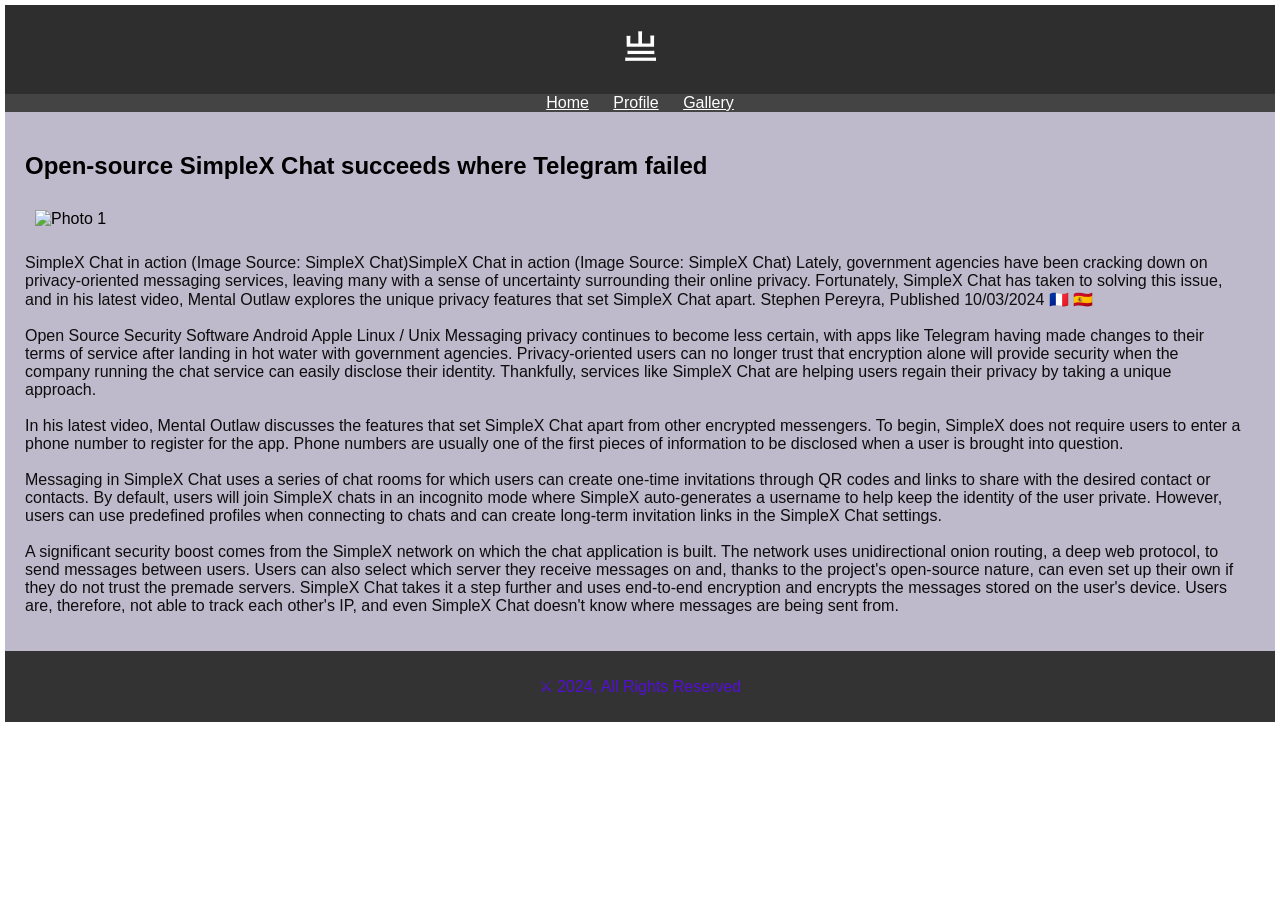
==== index.html @ 9407e2fd "Add files via upload" ====
<!DOCTYPE html>
<html lang="en">
<head>
    <meta charset="UTF-8">
    <meta name="viewport" content="width=device-width, initial-scale=1.0">
    <link rel="stylesheet" href="style.css">
    <title>Assignment</title>
</head>
<body>
    <header>
        <h1>亗</h1>
    </header>
    
    <nav>
        <ul>
            <li><a href="index.html">Home</a></li>
            <li><a href="profile.html">Profile</a></li>
            <li><a href="gallery.html">Gallery</a></li>
        </ul>
    </nav>
    <main>
        <section>
            <h1>Open-source SimpleX Chat succeeds where Telegram failed</h1>
            <div>
                <img src="/./assignment/img/tech.jpeg" alt="Photo 1" class="gallery-item img">
            </div>
            
            <p id="home-text">
                SimpleX Chat in action (Image Source: SimpleX Chat)SimpleX Chat in action (Image Source: SimpleX Chat)
                Lately, government agencies have been cracking down on privacy-oriented messaging services, leaving many with a sense of uncertainty surrounding their online privacy. Fortunately, SimpleX Chat has taken to solving this issue, and in his latest video, Mental Outlaw explores the unique privacy features that set SimpleX Chat apart.
                Stephen Pereyra, Published 10/03/2024 🇫🇷 🇪🇸 <br><br>
                Open Source Security Software Android Apple Linux / Unix
                Messaging privacy continues to become less certain, with apps like Telegram having made changes to their terms of service after landing in hot water with government agencies. Privacy-oriented users can no longer trust that encryption alone will provide security when the company running the chat service can easily disclose their identity. Thankfully, services like SimpleX Chat are helping users regain their privacy by taking a unique approach. 
                <br><br>
                In his latest video, Mental Outlaw discusses the features that set SimpleX Chat apart from other encrypted messengers. To begin, SimpleX does not require users to enter a phone number to register for the app. Phone numbers are usually one of the first pieces of information to be disclosed when a user is brought into question. <br><br>Messaging in SimpleX Chat uses a series of chat rooms for which users can create one-time invitations through QR codes and links to share with the desired contact or contacts. By default, users will join SimpleX chats in an incognito mode where SimpleX auto-generates a username to help keep the identity of the user private. However, users can use predefined profiles when connecting to chats and can create long-term invitation links in the SimpleX Chat settings.
                <br><br>
                A significant security boost comes from the SimpleX network on which the chat application is built. The network uses unidirectional onion routing, a deep web protocol, to send messages between users. Users can also select which server they receive messages on and, thanks to the project's open-source nature, can even set up their own if they do not trust the premade servers. SimpleX Chat takes it a step further and uses end-to-end encryption and encrypts the messages stored on the user's device. Users are, therefore, not able to track each other's IP, and even SimpleX Chat doesn't know where messages are being sent from.
                </p>
        </section>
    </main>
    <footer>
         <p>⚔ 2024, All Rights Reserved</p>
    </footer>
</body>
</html>
---- style.css ----
body {
    font-family: Arial, sans-serif;
    margin: 0;
    padding: 5px;
}

#my-img{
    width: 25%;
    border: 15px solid #6d6262;
}

#home-text{
    width: 99%;
    color: rgb(14, 13, 13);
}

header {
    font-family: Impact;
    background-color: #2f2e2e;
    color: white;
    padding: 1px;
    text-align: center;
}

nav ul {
    margin: 0;
    padding: 0;
    background-color: #444;
    text-align: center;
}

nav ul li {
    display: inline;
    margin: 10px;
}

nav ul li a {
    color: white;
}

main {
    padding: 20px;
    background-color: rgb(190, 186, 204);
}


#gallery {
    display: flex;
    justify-content: space-around;
    flex-wrap: wrap;
}

.gallery-item {
    width: 30%;
    margin: 10px;
}

.gallery-item img {
    width: 100%;
    height: auto;
}

footer {
    text-align: center;
    background-color: #333;
    color: rgb(85, 14, 216);
    padding: 10px 00;
    bottom: 100;
    width: 100%;
}
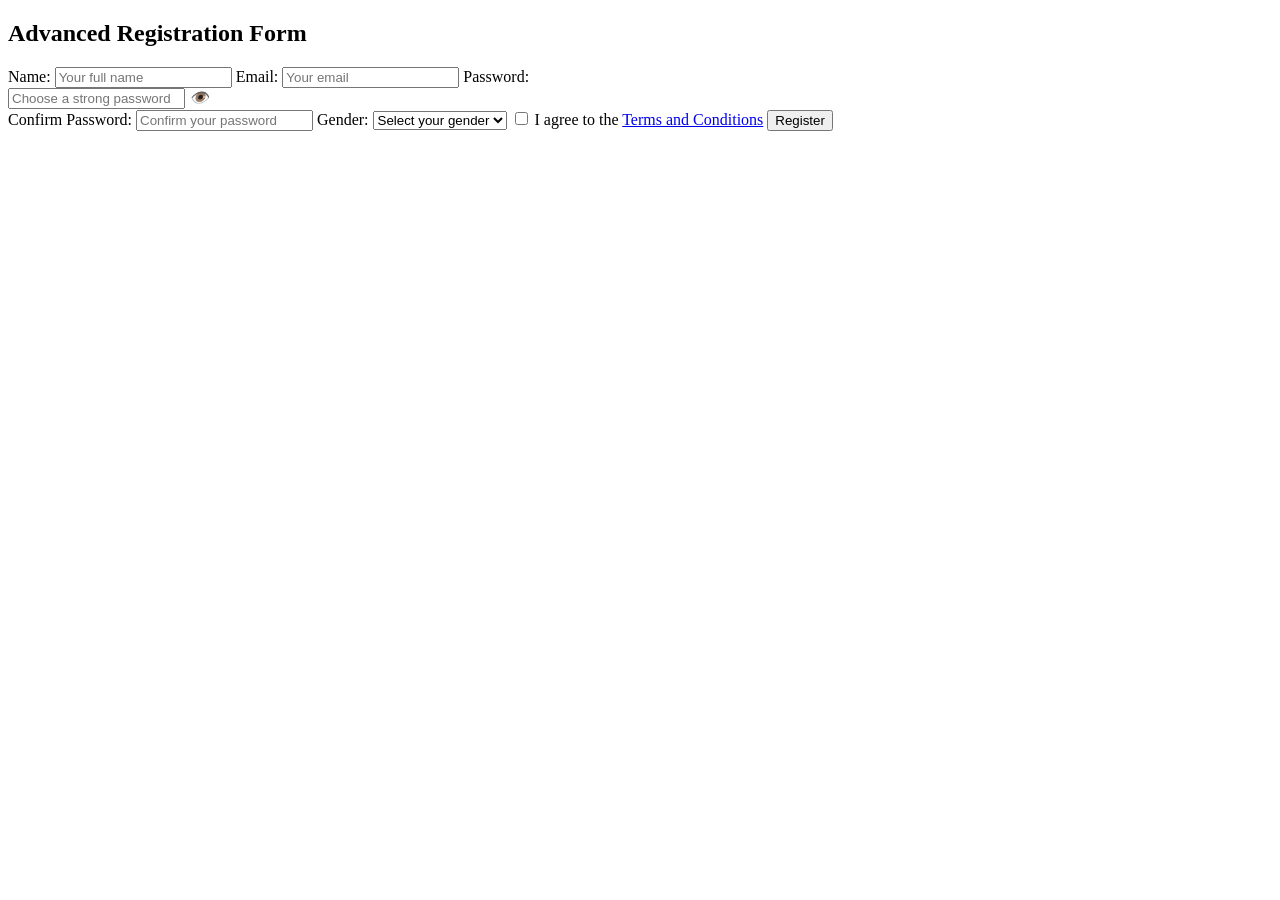
==== commit 57675f4e: "Add files via upload" ====
--- a/index.html
+++ b/index.html
@@ -1,45 +1,47 @@
-<!DOCTYPE html>
-<html lang="en">
-<head>
-    <meta charset="UTF-8">
-    <meta name="viewport" content="width=device-width, initial-scale=1.0">
-    <link rel="stylesheet" href="style.css">
-    <title>Assignment</title>
-</head>
-<body>
-    <header>
-        <h1>亗</h1>
-    </header>
-    
-    <nav>
-        <ul>
-            <li><a href="index.html">Home</a></li>
-            <li><a href="profile.html">Profile</a></li>
-            <li><a href="gallery.html">Gallery</a></li>
-        </ul>
-    </nav>
-    <main>
-        <section>
-            <h1>Open-source SimpleX Chat succeeds where Telegram failed</h1>
-            <div>
-                <img src="/./assignment/img/tech.jpeg" alt="Photo 1" class="gallery-item img">
-            </div>
-            
-            <p id="home-text">
-                SimpleX Chat in action (Image Source: SimpleX Chat)SimpleX Chat in action (Image Source: SimpleX Chat)
-                Lately, government agencies have been cracking down on privacy-oriented messaging services, leaving many with a sense of uncertainty surrounding their online privacy. Fortunately, SimpleX Chat has taken to solving this issue, and in his latest video, Mental Outlaw explores the unique privacy features that set SimpleX Chat apart.
-                Stephen Pereyra, Published 10/03/2024 🇫🇷 🇪🇸 <br><br>
-                Open Source Security Software Android Apple Linux / Unix
-                Messaging privacy continues to become less certain, with apps like Telegram having made changes to their terms of service after landing in hot water with government agencies. Privacy-oriented users can no longer trust that encryption alone will provide security when the company running the chat service can easily disclose their identity. Thankfully, services like SimpleX Chat are helping users regain their privacy by taking a unique approach. 
-                <br><br>
-                In his latest video, Mental Outlaw discusses the features that set SimpleX Chat apart from other encrypted messengers. To begin, SimpleX does not require users to enter a phone number to register for the app. Phone numbers are usually one of the first pieces of information to be disclosed when a user is brought into question. <br><br>Messaging in SimpleX Chat uses a series of chat rooms for which users can create one-time invitations through QR codes and links to share with the desired contact or contacts. By default, users will join SimpleX chats in an incognito mode where SimpleX auto-generates a username to help keep the identity of the user private. However, users can use predefined profiles when connecting to chats and can create long-term invitation links in the SimpleX Chat settings.
-                <br><br>
-                A significant security boost comes from the SimpleX network on which the chat application is built. The network uses unidirectional onion routing, a deep web protocol, to send messages between users. Users can also select which server they receive messages on and, thanks to the project's open-source nature, can even set up their own if they do not trust the premade servers. SimpleX Chat takes it a step further and uses end-to-end encryption and encrypts the messages stored on the user's device. Users are, therefore, not able to track each other's IP, and even SimpleX Chat doesn't know where messages are being sent from.
-                </p>
-        </section>
-    </main>
-    <footer>
-         <p>⚔ 2024, All Rights Reserved</p>
-    </footer>
-</body>
-</html>+<!DOCTYPE html>
+<html lang="en">
+<head>
+    <meta charset="UTF-8">
+    <meta name="viewport" content="width=device-width, initial-scale=1.0">
+    <title>Advanced Registration Form</title>
+    <link rel="stylesheet" href="styles.css">
+</head>
+<body>
+
+<div class="form-container">
+    <h2>Advanced Registration Form</h2>
+    <form id="registrationForm">
+        <label for="name">Name:</label>
+        <input type="text" id="name" name="name" placeholder="Your full name" required>
+
+        <label for="email">Email:</label>
+        <input type="email" id="email" name="email" placeholder="Your email" required>
+
+        <label for="password">Password:</label>
+        <div class="toggle-password">
+            <input type="password" id="password" name="password" placeholder="Choose a strong password" required>
+            <i onclick="togglePassword()">👁️</i>
+        </div>
+
+        <label for="confirm-password">Confirm Password:</label>
+        <input type="password" id="confirm-password" name="confirm-password" placeholder="Confirm your password" required>
+
+        <label for="gender">Gender:</label>
+        <select id="gender" name="gender">
+            <option value="" disabled selected>Select your gender</option>
+            <option value="male">Male</option>
+            <option value="female">Female</option>
+            <option value="other">Other</option>
+        </select>
+
+        <label>
+            <input type="checkbox" required> I agree to the <a href="#">Terms and Conditions</a>
+        </label>
+
+        <button type="submit">Register</button>
+        <div class="message" id="message"></div>
+    </form>
+</div>
+
+</body>
+</html>
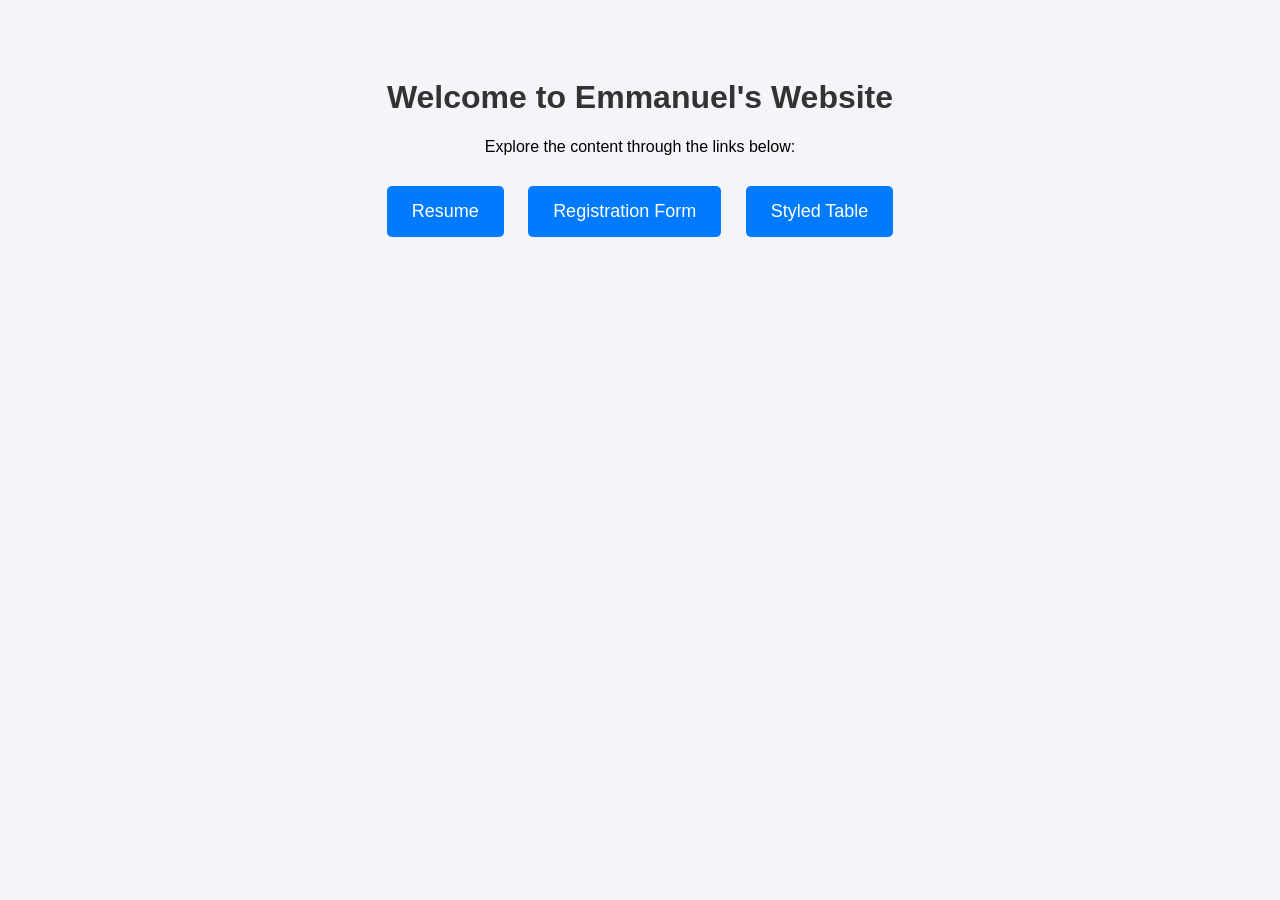
==== commit 94257acd: "Add files via upload" ====
--- a/index.html
+++ b/index.html
@@ -3,45 +3,45 @@
 <head>
     <meta charset="UTF-8">
     <meta name="viewport" content="width=device-width, initial-scale=1.0">
-    <title>Advanced Registration Form</title>
-    <link rel="stylesheet" href="styles.css">
+    <title>Welcome to Emmanuel's Website</title>
+    <style>
+        body {
+            font-family: Arial, sans-serif;
+            background-color: #f4f4f9;
+            text-align: center;
+            padding: 50px;
+        }
+        h1 {
+            color: #333;
+        }
+        .nav-links {
+            margin: 20px 0;
+        }
+        .nav-links a {
+            display: inline-block;
+            margin: 10px;
+            padding: 15px 25px;
+            text-decoration: none;
+            color: white;
+            background-color: #007bff;
+            border-radius: 5px;
+            font-size: 18px;
+        }
+        .nav-links a:hover {
+            background-color: #0056b3;
+        }
+    </style>
 </head>
 <body>
 
-<div class="form-container">
-    <h2>Advanced Registration Form</h2>
-    <form id="registrationForm">
-        <label for="name">Name:</label>
-        <input type="text" id="name" name="name" placeholder="Your full name" required>
+    <h1>Welcome to Emmanuel's Website</h1>
+    <p>Explore the content through the links below:</p>
 
-        <label for="email">Email:</label>
-        <input type="email" id="email" name="email" placeholder="Your email" required>
-
-        <label for="password">Password:</label>
-        <div class="toggle-password">
-            <input type="password" id="password" name="password" placeholder="Choose a strong password" required>
-            <i onclick="togglePassword()">👁️</i>
-        </div>
-
-        <label for="confirm-password">Confirm Password:</label>
-        <input type="password" id="confirm-password" name="confirm-password" placeholder="Confirm your password" required>
-
-        <label for="gender">Gender:</label>
-        <select id="gender" name="gender">
-            <option value="" disabled selected>Select your gender</option>
-            <option value="male">Male</option>
-            <option value="female">Female</option>
-            <option value="other">Other</option>
-        </select>
-
-        <label>
-            <input type="checkbox" required> I agree to the <a href="#">Terms and Conditions</a>
-        </label>
-
-        <button type="submit">Register</button>
-        <div class="message" id="message"></div>
-    </form>
-</div>
+    <div class="nav-links">
+        <a href="cv.html">Resume</a>
+        <a href="index.html">Registration Form</a>
+        <a href="style_table.html">Styled Table</a>
+    </div>
 
 </body>
 </html>
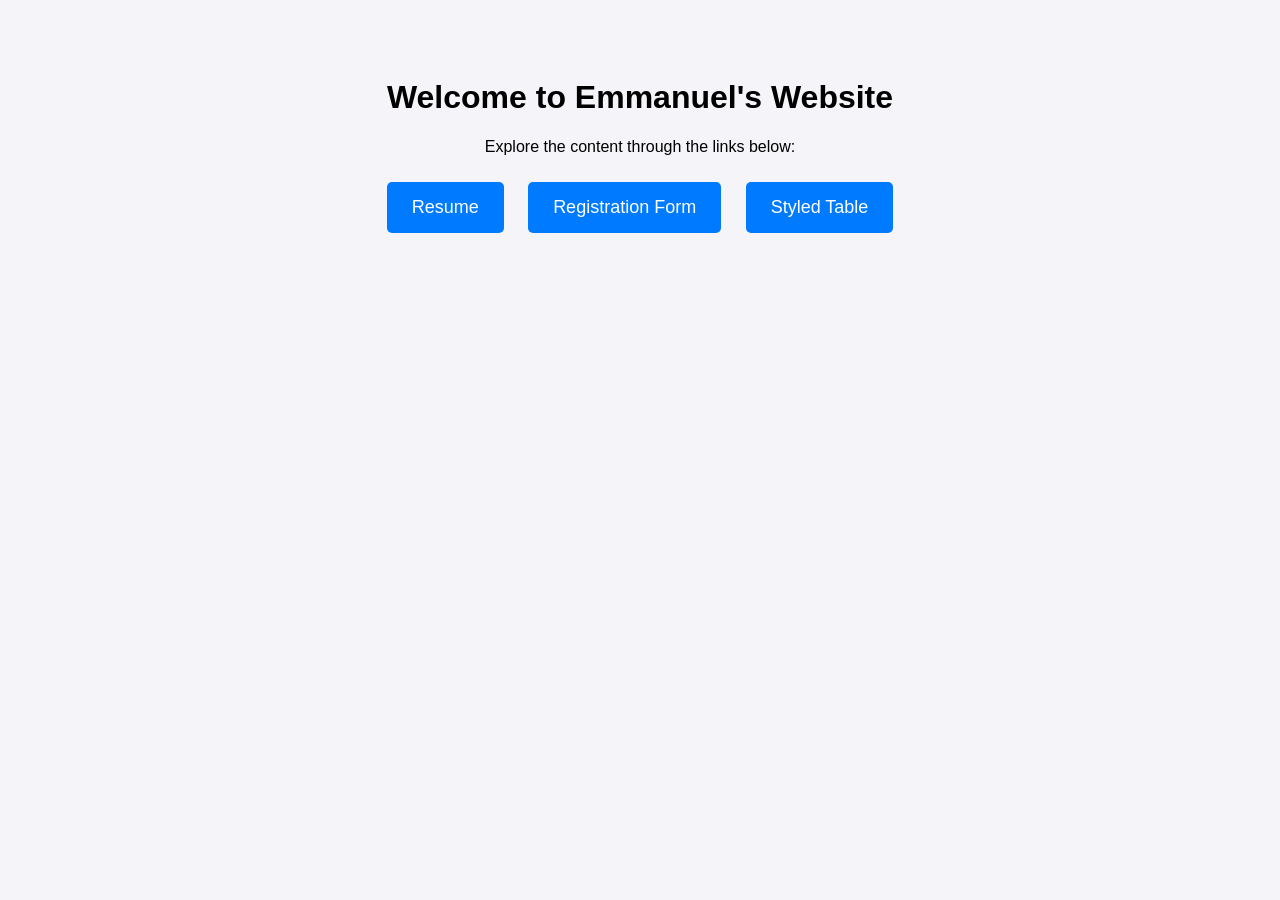
==== commit 64441db6: "Add files via upload" ====
--- a/index.html
+++ b/index.html
@@ -11,12 +11,7 @@
             text-align: center;
             padding: 50px;
         }
-        h1 {
-            color: #333;
-        }
-        .nav-links {
-            margin: 20px 0;
-        }
+      
         .nav-links a {
             display: inline-block;
             margin: 10px;
@@ -26,9 +21,6 @@
             background-color: #007bff;
             border-radius: 5px;
             font-size: 18px;
-        }
-        .nav-links a:hover {
-            background-color: #0056b3;
         }
     </style>
 </head>
